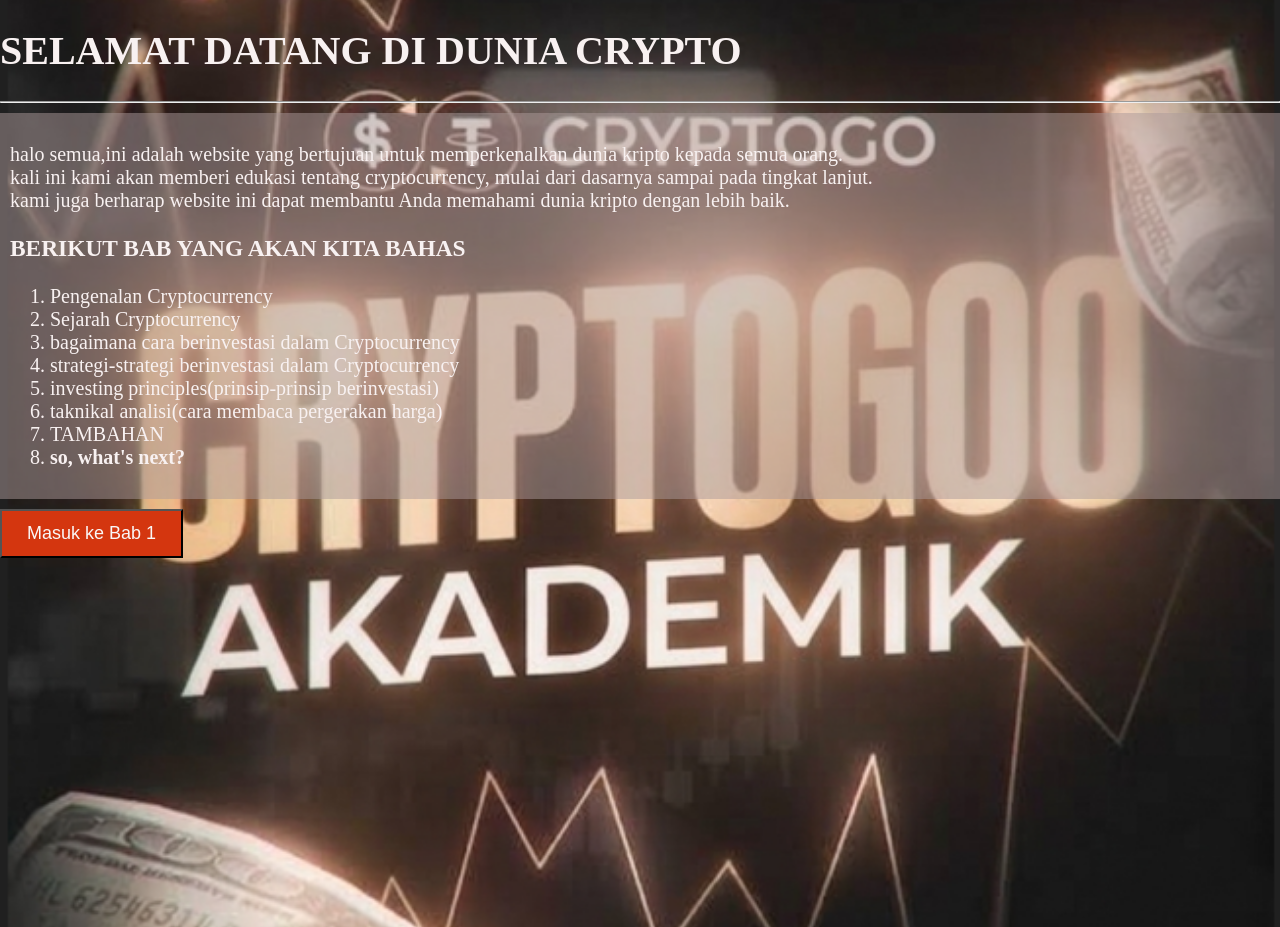
==== index.html @ 7003ef51 "tambah isi file dan index" ====
<!DOCTYPE html>
<html lang="id">
    <head>
        <meta charset="UTF-8">
        <meta name="viewport" content="width=device-width, initial-scale=1.0">
        <title>BELAJAR CRYPTO</title>
        <link rel="stylesheet" href="style.css">
        <script src="script.js"></script>

    </head>
    <body>

        <span style="font-size: 20px; color: rgb(248, 241, 241);">
        <h1>SELAMAT DATANG DI DUNIA CRYPTO</h1>
     <hr>
        

      <div style="background-color: #ccb0b0; padding: 10px; margin: 10px 0;
      background-color: rgba(172, 153, 153, 0.5); padding: 10px; margin: 10px 0;">

<p> halo semua,ini adalah website yang bertujuan untuk memperkenalkan dunia kripto kepada semua orang.<br>
kali ini kami akan memberi edukasi tentang cryptocurrency, mulai dari dasarnya sampai pada tingkat lanjut.<br>
 kami juga berharap website ini dapat membantu Anda memahami dunia kripto dengan lebih baik.</p>


 <h3>BERIKUT BAB YANG AKAN KITA BAHAS</h3>
 <ol>
    <li>Pengenalan Cryptocurrency</li>
    <li>Sejarah Cryptocurrency</li>
    <li>bagaimana cara berinvestasi dalam Cryptocurrency</li>
    <li>strategi-strategi berinvestasi dalam Cryptocurrency</li>
    <li>investing principles(prinsip-prinsip berinvestasi)</li>
    <li>taknikal analisi(cara membaca pergerakan harga)</li>
    <li>TAMBAHAN</li>
    <li><strong>so, what's next?</strong></li>
 </ol>
 
</span>
      </div>

    <a href="bab1.html">
      <button>Masuk ke Bab 1</button>
    </body>
</html>
---- style.css ----
body {
    margin: 0;
    background-image: url('crypto.png');
    background-color: rgba(0, 0, 0, 0.5);
    background-size: cover;
    background-position: center;
    background-repeat: no-repeat;
    height: 100vh;

}
.container {
    text-align: center;
    color: white;
}
 button {
            padding: 12px 25px;
            font-size: 18px;
            cursor: pointer;
            color:rgb(250, 247, 247);
            background-color: #d4360f;
 }
 body {
    margin: 0;
    background-image: url('bab1.png');
    background-color: rgba(0, 0, 0, 0.5);
    background-size: cover;
    background-position: center;
    background-repeat: no-repeat;
    height: 100vh;
 
}
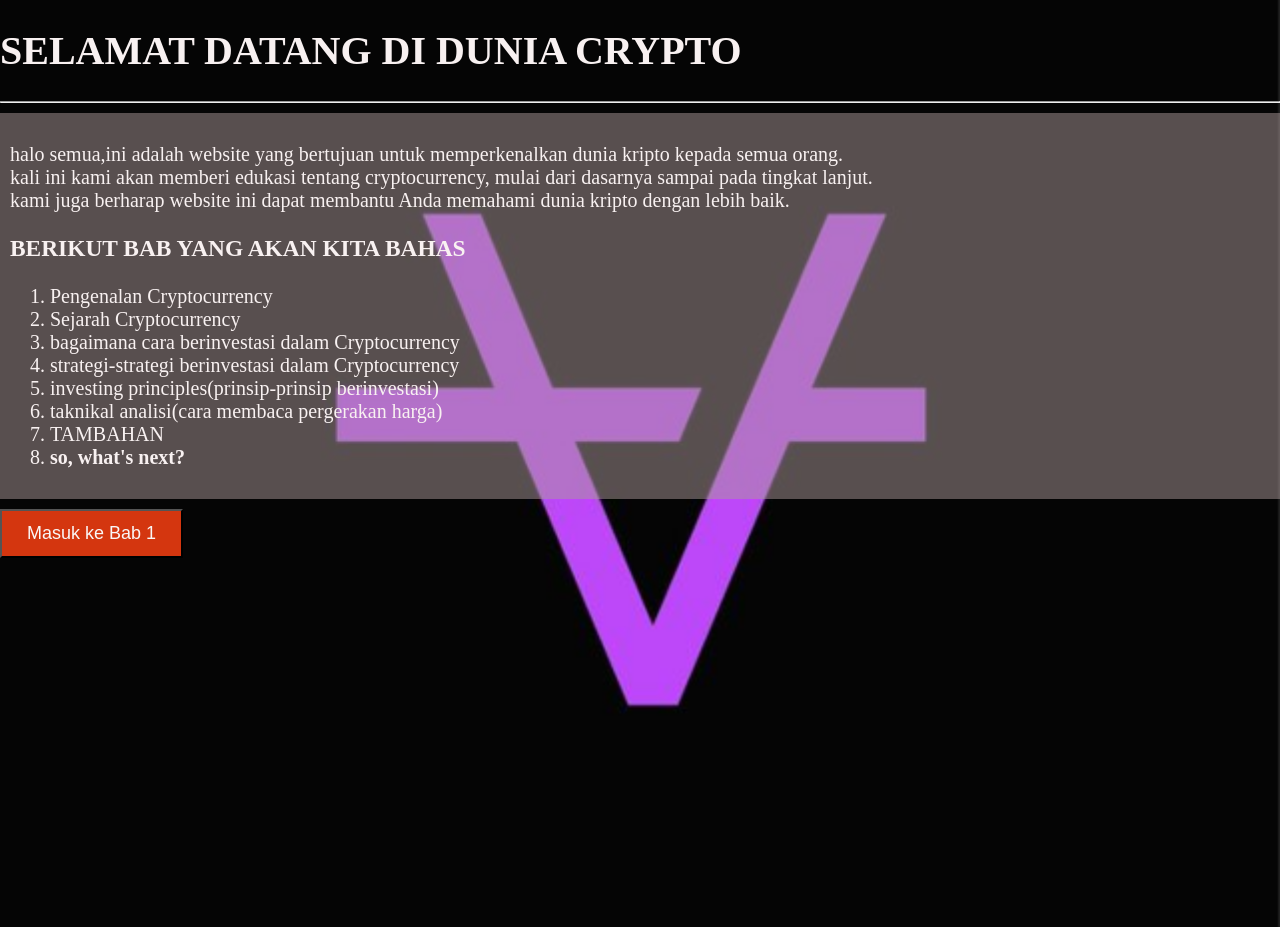
==== commit e3401403: "salah" ====
--- a/index.html
+++ b/index.html
@@ -34,7 +34,7 @@
     <li>TAMBAHAN</li>
     <li><strong>so, what's next?</strong></li>
  </ol>
- 
+
 </span>
       </div>
 
--- a/style.css
+++ b/style.css
@@ -7,7 +7,7 @@
     background-repeat: no-repeat;
     height: 100vh;
 
-}
+
 .container {
     text-align: center;
     color: white;
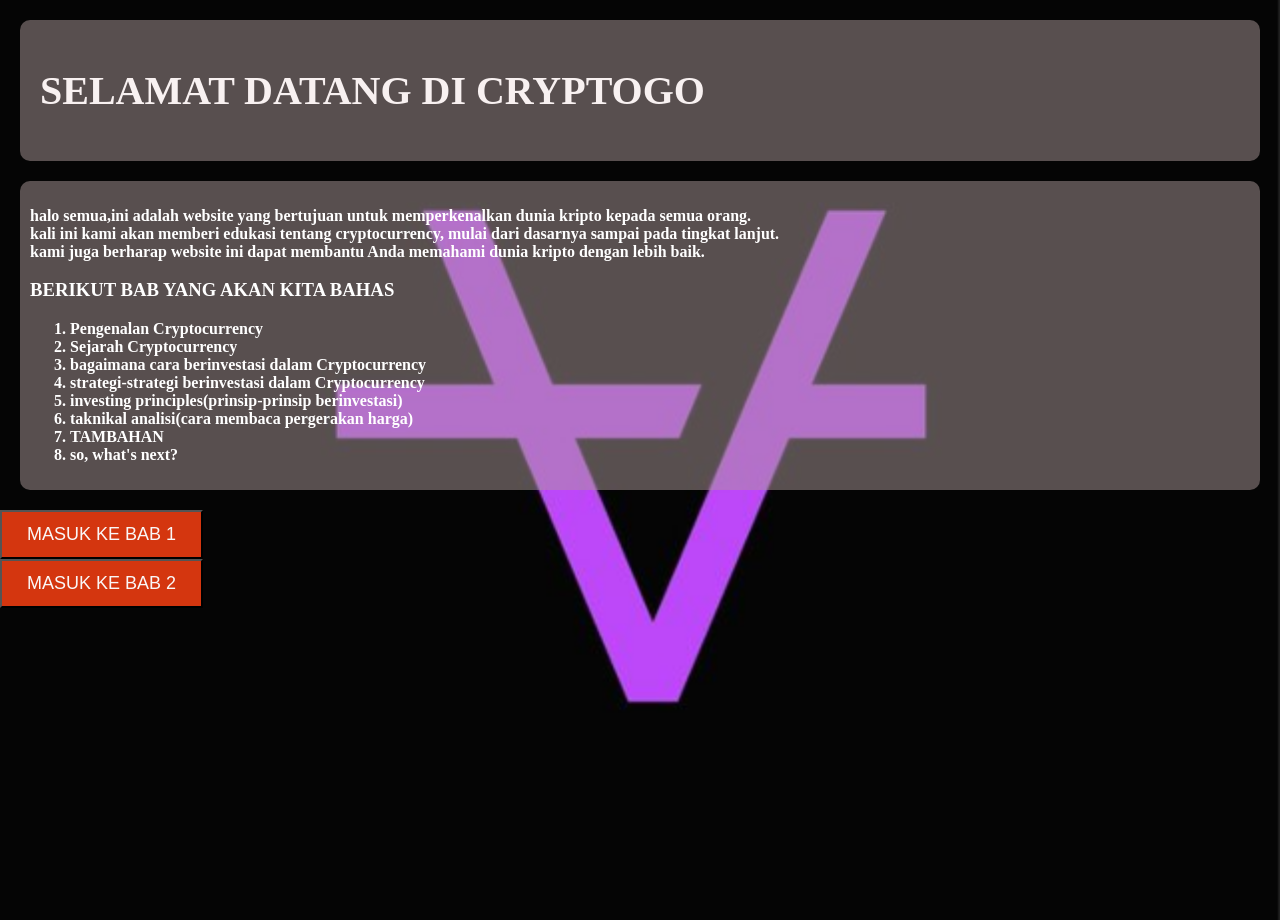
==== commit d5c9624e: "tambahh" ====
--- a/index.html
+++ b/index.html
@@ -3,21 +3,23 @@
     <head>
         <meta charset="UTF-8">
         <meta name="viewport" content="width=device-width, initial-scale=1.0">
-        <title>BELAJAR CRYPTO</title>
+        <title>CRYPTOGO</title>
         <link rel="stylesheet" href="style.css">
         <script src="script.js"></script>
 
     </head>
     <body>
 
+        <div style="background-color: rgba(172, 153, 153, 0.5); padding: 20px; margin: 20px; border-radius: 10px;">
         <span style="font-size: 20px; color: rgb(248, 241, 241);">
-        <h1>SELAMAT DATANG DI DUNIA CRYPTO</h1>
-     <hr>
-        
+        <h1>SELAMAT DATANG DI CRYPTOGO</h1>
+        </span>
+        </div>
 
-      <div style="background-color: #ccb0b0; padding: 10px; margin: 10px 0;
-      background-color: rgba(172, 153, 153, 0.5); padding: 10px; margin: 10px 0;">
 
+      <div style="background-color: rgba(172, 153, 153, 0.5); padding: 10px; margin: 20px; border-radius: 10px;">
+
+<span style="color: white; font-weight: bold;">
 <p> halo semua,ini adalah website yang bertujuan untuk memperkenalkan dunia kripto kepada semua orang.<br>
 kali ini kami akan memberi edukasi tentang cryptocurrency, mulai dari dasarnya sampai pada tingkat lanjut.<br>
  kami juga berharap website ini dapat membantu Anda memahami dunia kripto dengan lebih baik.</p>
@@ -35,10 +37,14 @@
     <li><strong>so, what's next?</strong></li>
  </ol>
 
+
 </span>
       </div>
 
     <a href="bab1.html">
-      <button>Masuk ke Bab 1</button>
+      <button>MASUK KE BAB 1</button><br>
+    <a href="bab2.html">
+      <button>MASUK KE BAB 2</button>
+
     </body>
 </html>
--- a/style.css
+++ b/style.css
@@ -6,7 +6,7 @@
     background-position: center;
     background-repeat: no-repeat;
     height: 100vh;
-
+}
 
 .container {
     text-align: center;
@@ -19,7 +19,8 @@
             color:rgb(250, 247, 247);
             background-color: #d4360f;
  }
- body {
+ 
+  body 2{
     margin: 0;
     background-image: url('bab1.png');
     background-color: rgba(0, 0, 0, 0.5);
@@ -28,4 +29,20 @@
     background-repeat: no-repeat;
     height: 100vh;
  
+  }
+img {
+    margin: 0;
+    width: 800px;
+    border: 10px;
+    border-radius: 20px;
+    background-repeat: no-repeat;
+    background-color: #030303;
+    padding: 10px;
+} 
+.bg-bab2 {
+    background-image: url('bab1.png'); /* Ganti dengan nama file gambar khusus untuk bab 2 */
+    background-size: cover;
+    background-position: center;
+    background-repeat: no-repeat;
+    background-attachment: fixed;
 }
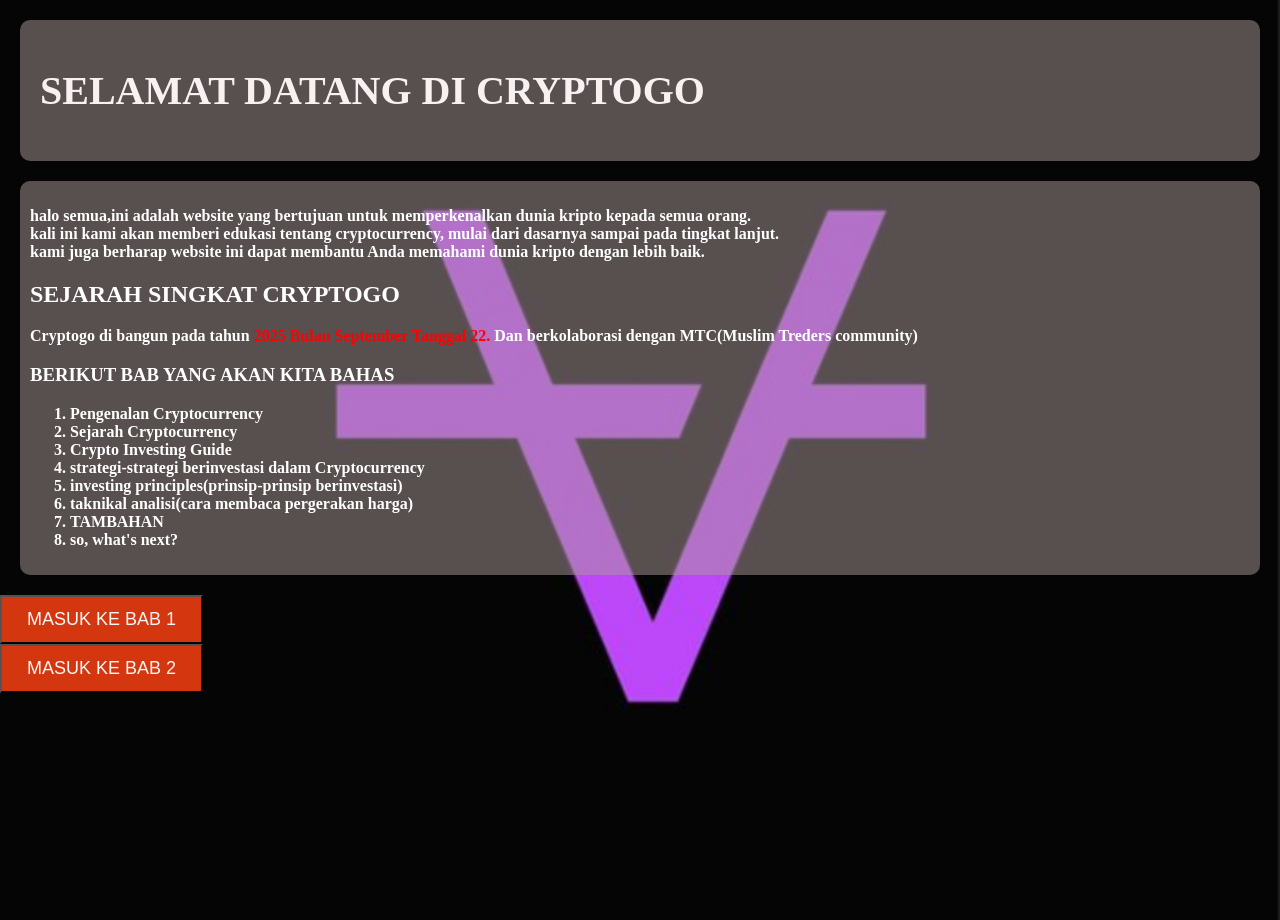
==== commit c950ae39: "siapa" ====
--- a/index.html
+++ b/index.html
@@ -24,12 +24,16 @@
 kali ini kami akan memberi edukasi tentang cryptocurrency, mulai dari dasarnya sampai pada tingkat lanjut.<br>
  kami juga berharap website ini dapat membantu Anda memahami dunia kripto dengan lebih baik.</p>
 
+ <h2>SEJARAH SINGKAT CRYPTOGO</h2>
+ <p>Cryptogo di bangun pada tahun <span style="color: red;">2025 Bulan September Tanggal 22.</span>
+ Dan berkolaborasi dengan MTC(Muslim Treders community)</p>
+
 
  <h3>BERIKUT BAB YANG AKAN KITA BAHAS</h3>
  <ol>
     <li>Pengenalan Cryptocurrency</li>
     <li>Sejarah Cryptocurrency</li>
-    <li>bagaimana cara berinvestasi dalam Cryptocurrency</li>
+    <li>Crypto Investing Guide</li>
     <li>strategi-strategi berinvestasi dalam Cryptocurrency</li>
     <li>investing principles(prinsip-prinsip berinvestasi)</li>
     <li>taknikal analisi(cara membaca pergerakan harga)</li>
--- a/style.css
+++ b/style.css
@@ -20,16 +20,7 @@
             background-color: #d4360f;
  }
  
-  body 2{
-    margin: 0;
-    background-image: url('bab1.png');
-    background-color: rgba(0, 0, 0, 0.5);
-    background-size: cover;
-    background-position: center;
-    background-repeat: no-repeat;
-    height: 100vh;
- 
-  }
+  
 img {
     margin: 0;
     width: 800px;
@@ -45,4 +36,70 @@
     background-position: center;
     background-repeat: no-repeat;
     background-attachment: fixed;
+}
+.gambar-produk {
+    width: 400px;
+    max-width: 100%;
+    height: auto;
+    border: 10px#363232;
+    border-radius: 20px;
+    display: block;
+    margin: 0 auto;
+}
+
+@media (max-width: 600px) {
+.gambar-nya {
+    width: 450px;
+    max-width: 100%;
+    height: auto;
+    border: 10px #3b3737;
+    border-radius: 20px;
+    display: block;
+    margin: 0 auto;
+}
+   }
+
+.tabel-pertama {
+     width: 70%;
+     max-width: 100%;
+     margin: 20px auto;
+     border-collapse: collapse;
+}
+/* khusus layar hp */
+@media (max-width: 600px) {
+    .tabel-pertama {
+        width: 95%;
+    }
+}
+
+.tabel-pertama th,
+.tabel-pertama td {
+    border: 10px #313030;
+    padding: 10px;
+    text-align: center;
+    max-width: 100%;
+    margin: 20px auto;
+    border: 1px solid;
+}
+
+@media (max-width: 600px) {
+.bitcoinprice {
+    width: 500px;
+    max-width: 100%;
+    height: 500px auto;
+    border: 10px #b3a7a7;
+    border-radius: 20px;
+    display: block;
+    margin: 20px auto;
+    text-align: center;
+}
+   }
+@media (max-width: 600px) {
+#teks {
+    text-align: center;
+    text-shadow: #313030;
+    display: block;
+    margin: 20px auto;
+
+}
 }
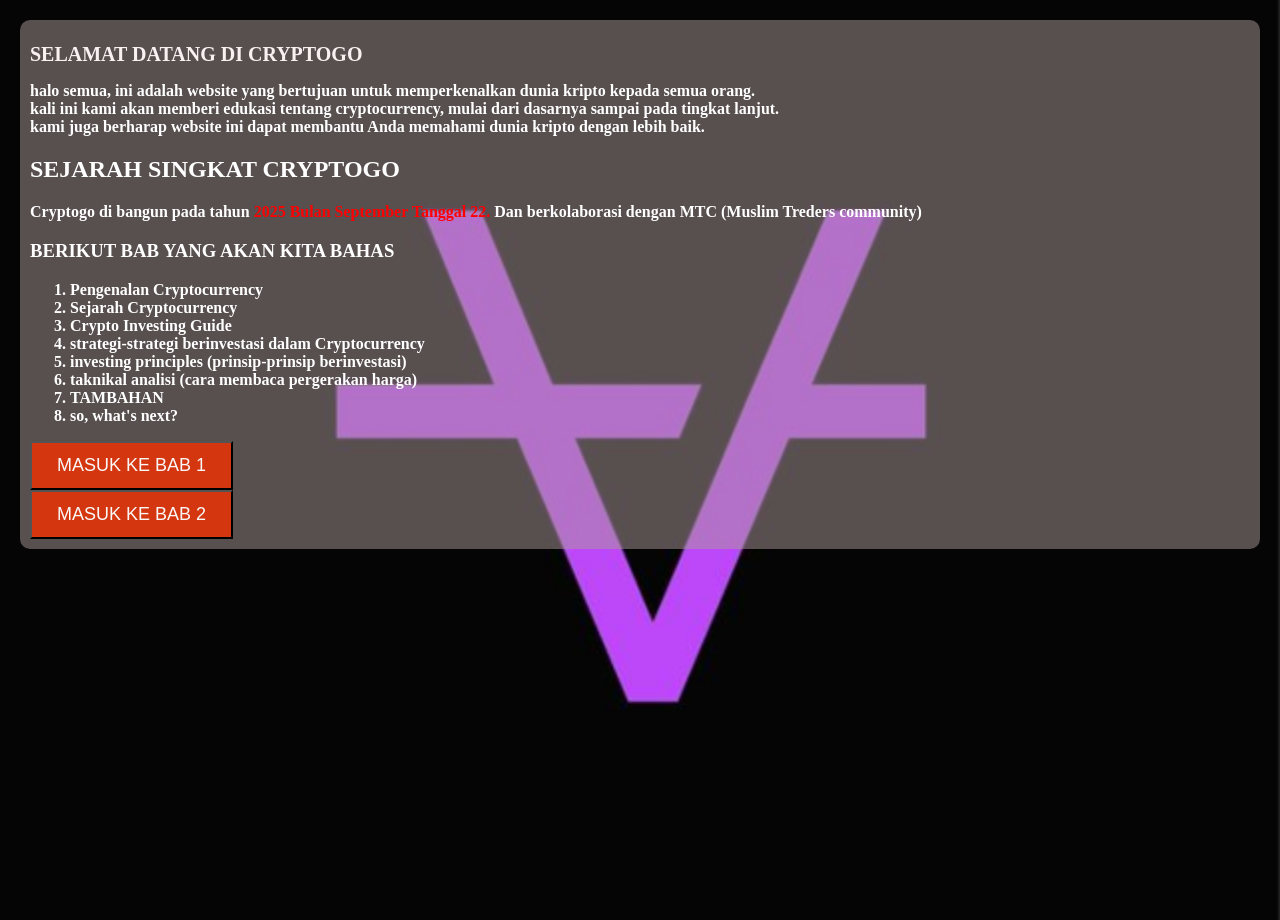
==== commit 5619bcff: "capek" ====
--- a/index.html
+++ b/index.html
@@ -1,54 +1,59 @@
 <!DOCTYPE html>
 <html lang="id">
-    <head>
-        <meta charset="UTF-8">
-        <meta name="viewport" content="width=device-width, initial-scale=1.0">
-        <title>CRYPTOGO</title>
-        <link rel="stylesheet" href="style.css">
-        <script src="script.js"></script>
 
-    </head>
-    <body>
+<head>
+    <meta charset="UTF-8">
+    <meta name="viewport" content="width=device-width, initial-scale=1.0">
+    <title>CRYPTOGO</title>
+    <link rel="stylesheet" href="style.css">
+    <script src="script.js"></script>
+</head>
 
-        <div style="background-color: rgba(172, 153, 153, 0.5); padding: 20px; margin: 20px; border-radius: 10px;">
-        <span style="font-size: 20px; color: rgb(248, 241, 241);">
-        <h1>SELAMAT DATANG DI CRYPTOGO</h1>
-        </span>
-        </div>
+<body>
+
+  <div class="konten">
+        <h1 style="font-size: 20px; color: rgb(248, 241, 241);">
+            SELAMAT DATANG DI CRYPTOGO
+        </h1>
 
 
-      <div style="background-color: rgba(172, 153, 153, 0.5); padding: 10px; margin: 20px; border-radius: 10px;">
+        <p>
+            halo semua, ini adalah website yang bertujuan untuk memperkenalkan dunia kripto kepada semua orang.<br>
+            kali ini kami akan memberi edukasi tentang cryptocurrency, mulai dari dasarnya sampai pada tingkat lanjut.<br>
+            kami juga berharap website ini dapat membantu Anda memahami dunia kripto dengan lebih baik.
+        </p>
 
-<span style="color: white; font-weight: bold;">
-<p> halo semua,ini adalah website yang bertujuan untuk memperkenalkan dunia kripto kepada semua orang.<br>
-kali ini kami akan memberi edukasi tentang cryptocurrency, mulai dari dasarnya sampai pada tingkat lanjut.<br>
- kami juga berharap website ini dapat membantu Anda memahami dunia kripto dengan lebih baik.</p>
+        <h2>SEJARAH SINGKAT CRYPTOGO</h2>
 
- <h2>SEJARAH SINGKAT CRYPTOGO</h2>
- <p>Cryptogo di bangun pada tahun <span style="color: red;">2025 Bulan September Tanggal 22.</span>
- Dan berkolaborasi dengan MTC(Muslim Treders community)</p>
+        <p>
+            Cryptogo di bangun pada tahun
+            <span style="color: red;">2025 Bulan September Tanggal 22.</span>
+            Dan berkolaborasi dengan MTC (Muslim Treders community)
+        </p>
 
+        <h3>BERIKUT BAB YANG AKAN KITA BAHAS</h3>
 
- <h3>BERIKUT BAB YANG AKAN KITA BAHAS</h3>
- <ol>
-    <li>Pengenalan Cryptocurrency</li>
-    <li>Sejarah Cryptocurrency</li>
-    <li>Crypto Investing Guide</li>
-    <li>strategi-strategi berinvestasi dalam Cryptocurrency</li>
-    <li>investing principles(prinsip-prinsip berinvestasi)</li>
-    <li>taknikal analisi(cara membaca pergerakan harga)</li>
-    <li>TAMBAHAN</li>
-    <li><strong>so, what's next?</strong></li>
- </ol>
-
-
-</span>
-      </div>
+        <ol>
+            <li>Pengenalan Cryptocurrency</li>
+            <li>Sejarah Cryptocurrency</li>
+            <li>Crypto Investing Guide</li>
+            <li>strategi-strategi berinvestasi dalam Cryptocurrency</li>
+            <li>investing principles (prinsip-prinsip berinvestasi)</li>
+            <li>taknikal analisi (cara membaca pergerakan harga)</li>
+            <li>TAMBAHAN</li>
+            <li><strong>so, what's next?</strong></li>
+        </ol>
 
     <a href="bab1.html">
-      <button>MASUK KE BAB 1</button><br>
+        <button>MASUK KE BAB 1</button>
+    </a>
+
+    <br>
+
     <a href="bab2.html">
-      <button>MASUK KE BAB 2</button>
+        <button>MASUK KE BAB 2</button>
+    </a> 
+  </div>   
 
-    </body>
+</body>
 </html>
--- a/style.css
+++ b/style.css
@@ -1,5 +1,10 @@
+* {
+    box-sizing: border-box;
+}
+
 body {
     margin: 0;
+    overflow-x: hidden;
     background-image: url('crypto.png');
     background-color: rgba(0, 0, 0, 0.5);
     background-size: cover;
@@ -20,16 +25,17 @@
             background-color: #d4360f;
  }
  
-  
 img {
-    margin: 0;
-    width: 800px;
-    border: 10px;
-    border-radius: 20px;
-    background-repeat: no-repeat;
-    background-color: #030303;
-    padding: 10px;
+      margin: 0;
+      width: 100%;
+      max-width: 100%;
+      border: 10px;
+      border-radius: 10px;
+      background-repeat: no-repeat;
+      background-color: #030303;
+      padding: 10px;
 } 
+
 .bg-bab2 {
     background-image: url('bab1.png'); /* Ganti dengan nama file gambar khusus untuk bab 2 */
     background-size: cover;
@@ -46,18 +52,6 @@
     display: block;
     margin: 0 auto;
 }
-
-@media (max-width: 600px) {
-.gambar-nya {
-    width: 450px;
-    max-width: 100%;
-    height: auto;
-    border: 10px #3b3737;
-    border-radius: 20px;
-    display: block;
-    margin: 0 auto;
-}
-   }
 
 .tabel-pertama {
      width: 70%;
@@ -102,4 +96,33 @@
     margin: 20px auto;
 
 }
-}+  }
+  
+/* kusus 600px */
+@media (max-width: 600px) {
+.gambar-nya {
+        width: 400px;
+        max-width: 100%;
+     border-radius: 20px;
+     height: auto;
+     display: block;
+     margin: 0 auto;
+
+    }  
+}
+.gambar-nya {
+    width: 600px;
+    max-width: 100%;
+    border-radius: 20px;
+    height: auto;
+    display: block;
+    margin:  0 auto;
+}
+.konten {
+    background-color: rgba(172, 153, 153, 0.5);
+    padding: 10px;
+    margin: 20px;
+    border-radius: 10px;
+    color: white;
+    font-weight: bold;
+}
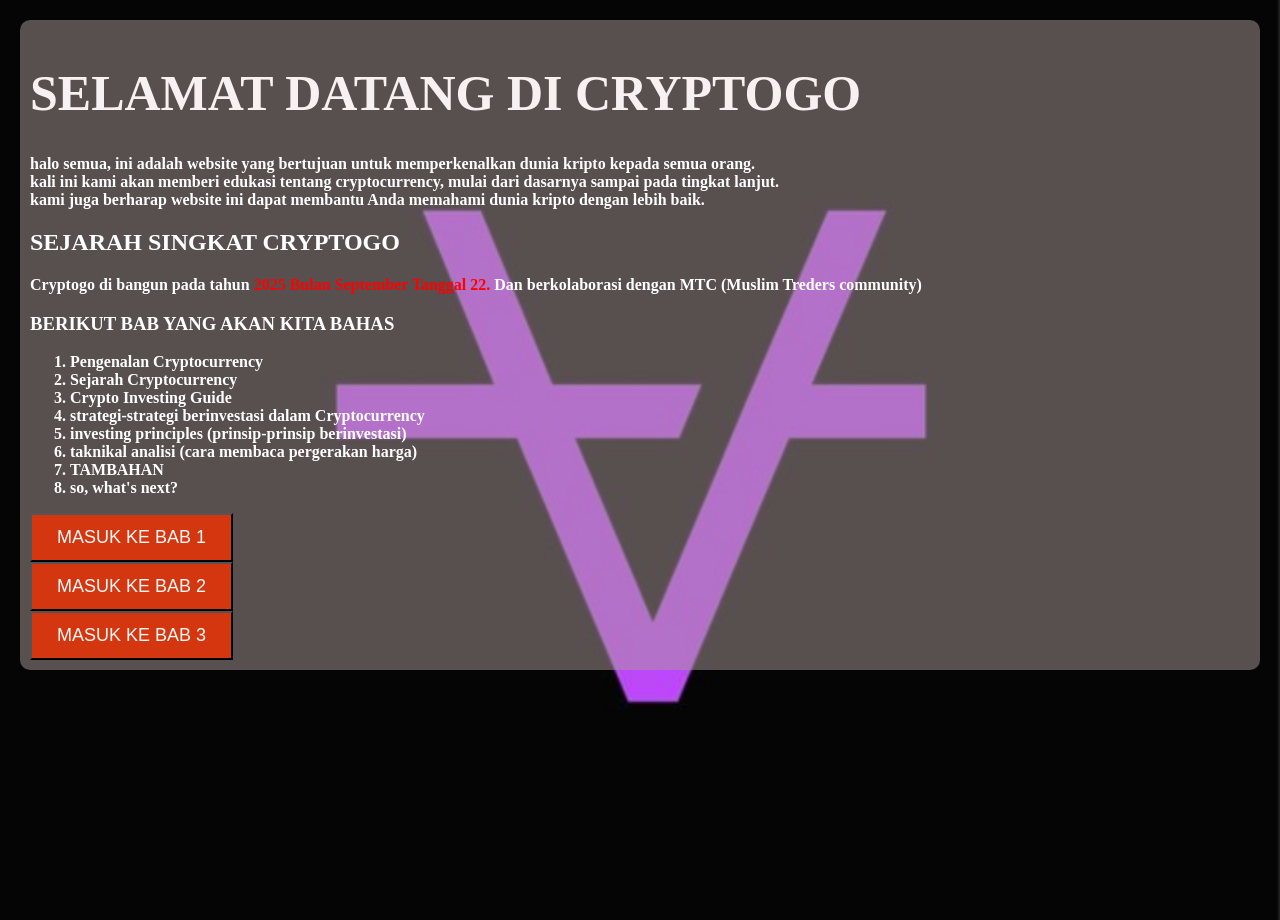
==== commit d12a2eb0: "salah" ====
--- a/index.html
+++ b/index.html
@@ -12,7 +12,7 @@
 <body>
 
   <div class="konten">
-        <h1 style="font-size: 20px; color: rgb(248, 241, 241);">
+        <h1 style="font-size: 50px; color: rgb(248, 241, 241);">
             SELAMAT DATANG DI CRYPTOGO
         </h1>
 
@@ -44,15 +44,19 @@
             <li><strong>so, what's next?</strong></li>
         </ol>
 
-    <a href="bab1.html">
+    <a href="bab1.html" target="_blank">
         <button>MASUK KE BAB 1</button>
     </a>
 
     <br>
 
-    <a href="bab2.html">
+    <a href="bab2.html" target="_blank">
         <button>MASUK KE BAB 2</button>
     </a> 
+<br>
+    <a href="bab3.html" target="_blank">
+        <button>MASUK KE BAB 3</button>
+    </a>
   </div>   
 
 </body>
--- a/style.css
+++ b/style.css
@@ -126,3 +126,10 @@
     color: white;
     font-weight: bold;
 }
+.bg-tiga {
+      background-image: url('bab1.png'); /* Ganti dengan nama file gambar khusus untuk bab 2 */
+    background-size: cover;
+    background-position: center;
+    background-repeat: no-repeat;
+    background-attachment: fixed;
+}
